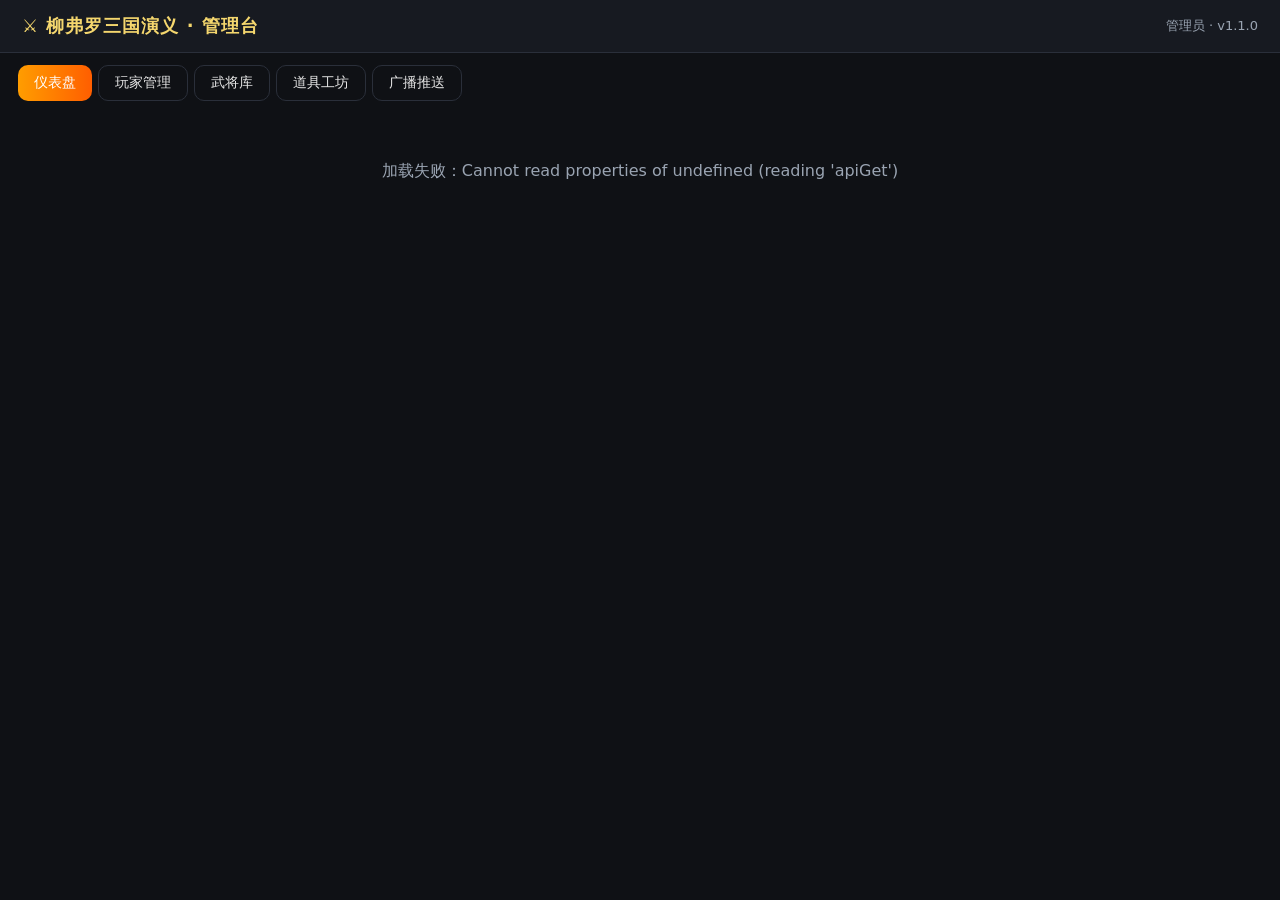
==== pages/admin/index.html @ 689092c4 "Add files via upload" ====
<!doctype html>
<html lang="zh-CN">
<head>
  <meta charset="utf-8" />
  <meta name="viewport" content="width=device-width, initial-scale=1" />
  <title>三国演义 · 管理台</title>
  <link rel="stylesheet" href="./style.css" />
</head>
<body>
  <header class="topbar">
    <div class="brand">⚔️ 柳弗罗三国演义 · 管理台</div>
    <div class="meta"><span id="whoami">管理员</span> · <span id="version">v1.1.0</span></div>
  </header>

  <nav class="tabs" id="tabs">
    <button class="tab active" data-view="dashboard">仪表盘</button>
    <button class="tab" data-view="players">玩家管理</button>
    <button class="tab" data-view="generals">武将库</button>
    <button class="tab" data-view="items">道具工坊</button>
    <button class="tab" data-view="broadcast">广播推送</button>
  </nav>

  <main id="view" class="view">
    <div class="loading">加载中…</div>
  </main>

  <script type="module" src="./app.js"></script>
</body>
</html>
---- pages/admin/style.css ----
:root {
  --bg: #0f1115;
  --panel: #171a21;
  --border: #2a2f3a;
  --text: #e6e6e6;
  --muted: #9aa4b2;
  --gold: #d4af37;
  --accent: #f5d76e;
  --danger: #e5484d;
  --ok: #30a46c;
}
[data-theme="light"] {
  --bg: #f5f6f8;
  --panel: #ffffff;
  --border: #e2e5ea;
  --text: #1a1a1a;
  --muted: #5b6472;
}
* { box-sizing: border-box; }
body {
  margin: 0; background: var(--bg); color: var(--text);
  font-family: "Microsoft YaHei", "PingFang SC", system-ui, sans-serif;
}
.topbar {
  display: flex; justify-content: space-between; align-items: center;
  padding: 14px 22px; border-bottom: 1px solid var(--border);
  background: var(--panel);
}
.brand { font-size: 18px; font-weight: 800; color: var(--accent); letter-spacing: 1px; }
.meta { font-size: 13px; color: var(--muted); }
.tabs { display: flex; gap: 6px; padding: 12px 18px; flex-wrap: wrap; }
.tab {
  padding: 8px 16px; border-radius: 10px; border: 1px solid var(--border);
  background: transparent; color: var(--text); cursor: pointer; font-size: 14px;
}
.tab.active { background: linear-gradient(90deg, #ff9d00, #ff5e00); color: #fff; border: none; }
.view { padding: 18px 22px 40px; }
.cards { display: grid; grid-template-columns: repeat(auto-fill, minmax(180px, 1fr)); gap: 14px; }
.card {
  background: var(--panel); border: 1px solid var(--border);
  border-radius: 14px; padding: 16px;
}
.card .k { color: var(--muted); font-size: 13px; }
.card .v { font-size: 28px; font-weight: 800; color: var(--accent); margin-top: 6px; }
table { width: 100%; border-collapse: collapse; margin-top: 12px; font-size: 14px; }
th, td { text-align: left; padding: 9px 10px; border-bottom: 1px solid var(--border); }
th { color: var(--muted); font-weight: 600; }
tr:hover td { background: rgba(212, 175, 55, .06); }
input, textarea, select {
  width: 100%; padding: 9px 10px; border-radius: 8px;
  border: 1px solid var(--border); background: var(--bg); color: var(--text);
  font-size: 14px; margin-top: 6px;
}
button.primary {
  margin-top: 10px; padding: 9px 18px; border-radius: 8px; border: none;
  background: linear-gradient(90deg, #ff9d00, #ff5e00); color: #fff; cursor: pointer;
}
.muted { color: var(--muted); font-size: 13px; }
.badge { padding: 2px 8px; border-radius: 8px; font-size: 12px; }
.badge.ssr { background: #ff5e00; color: #fff; }
.badge.sr { background: #6a3bff; color: #fff; }
.badge.r { background: #1f6fff; color: #fff; }
.badge.n { background: #5a5a5a; color: #fff; }
.loading { color: var(--muted); padding: 30px; text-align: center; }
.row { display: flex; gap: 12px; flex-wrap: wrap; }
.col { flex: 1; min-width: 260px; }
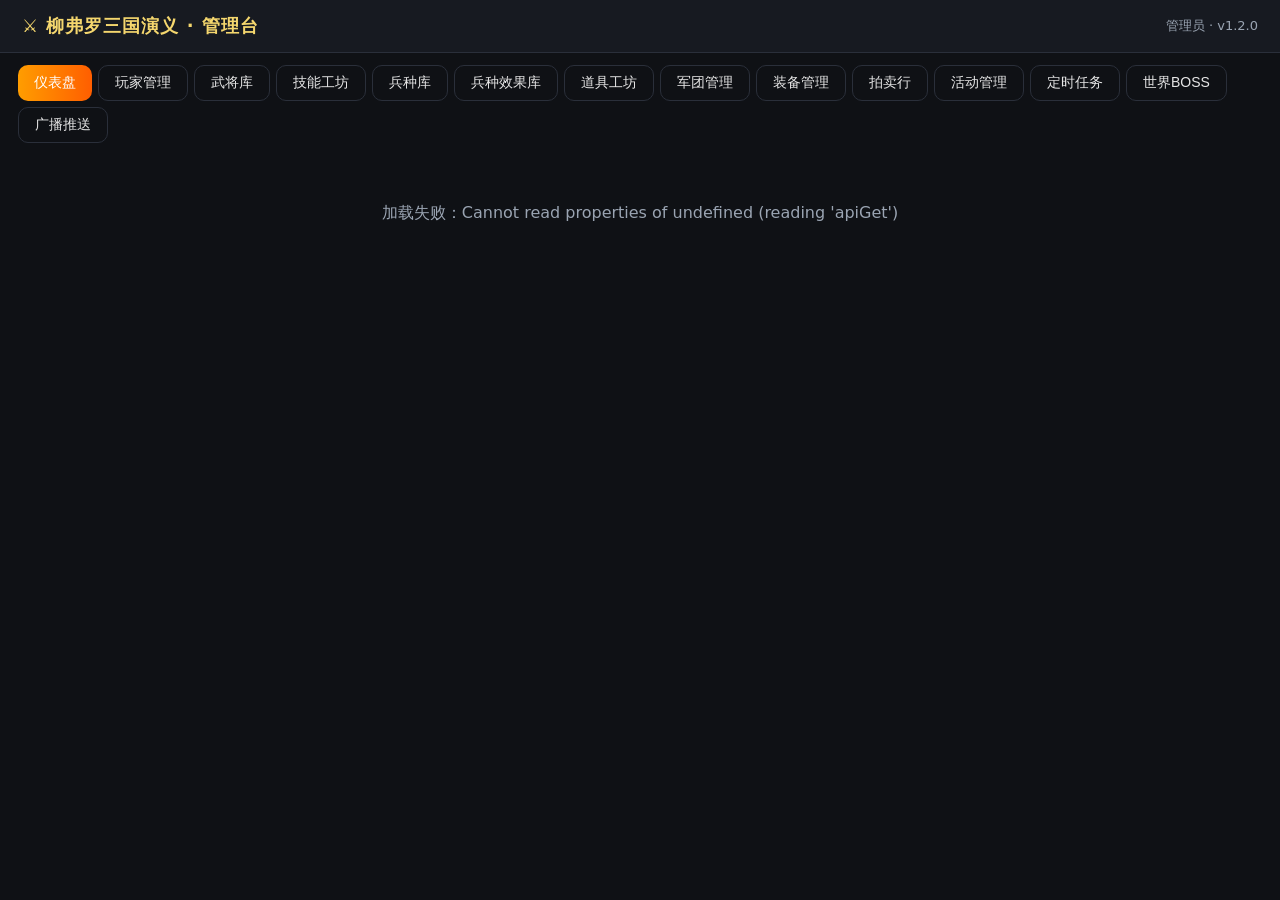
==== commit a1601e3c: "Add files via upload" ====
--- a/pages/admin/index.html
+++ b/pages/admin/index.html
@@ -1,29 +1,38 @@
-<!doctype html>
-<html lang="zh-CN">
-<head>
-  <meta charset="utf-8" />
-  <meta name="viewport" content="width=device-width, initial-scale=1" />
-  <title>三国演义 · 管理台</title>
-  <link rel="stylesheet" href="./style.css" />
-</head>
-<body>
-  <header class="topbar">
-    <div class="brand">⚔️ 柳弗罗三国演义 · 管理台</div>
-    <div class="meta"><span id="whoami">管理员</span> · <span id="version">v1.1.0</span></div>
-  </header>
-
-  <nav class="tabs" id="tabs">
-    <button class="tab active" data-view="dashboard">仪表盘</button>
-    <button class="tab" data-view="players">玩家管理</button>
-    <button class="tab" data-view="generals">武将库</button>
-    <button class="tab" data-view="items">道具工坊</button>
-    <button class="tab" data-view="broadcast">广播推送</button>
-  </nav>
-
-  <main id="view" class="view">
-    <div class="loading">加载中…</div>
-  </main>
-
-  <script type="module" src="./app.js"></script>
-</body>
-</html>
+<!doctype html>
+<html lang="zh-CN">
+<head>
+  <meta charset="utf-8" />
+  <meta name="viewport" content="width=device-width, initial-scale=1" />
+  <title>三国演义 · 管理台</title>
+  <link rel="stylesheet" href="./style.css" />
+</head>
+<body>
+  <header class="topbar">
+    <div class="brand">⚔️ 柳弗罗三国演义 · 管理台</div>
+    <div class="meta"><span id="whoami">管理员</span> · <span id="version">v1.2.0</span></div>
+  </header>
+
+  <nav class="tabs" id="tabs">
+    <button class="tab active" data-view="dashboard">仪表盘</button>
+    <button class="tab" data-view="players">玩家管理</button>
+    <button class="tab" data-view="generals">武将库</button>
+    <button class="tab" data-view="skills">技能工坊</button>
+    <button class="tab" data-view="troops">兵种库</button>
+    <button class="tab" data-view="troopEffects">兵种效果库</button>
+    <button class="tab" data-view="items">道具工坊</button>
+    <button class="tab" data-view="guilds">军团管理</button>
+    <button class="tab" data-view="equipments">装备管理</button>
+    <button class="tab" data-view="auctions">拍卖行</button>
+    <button class="tab" data-view="events">活动管理</button>
+    <button class="tab" data-view="jobs">定时任务</button>
+    <button class="tab" data-view="worldboss">世界BOSS</button>
+    <button class="tab" data-view="broadcast">广播推送</button>
+  </nav>
+
+  <main id="view" class="view">
+    <div class="loading">加载中…</div>
+  </main>
+
+  <script type="module" src="./app.js"></script>
+</body>
+</html>
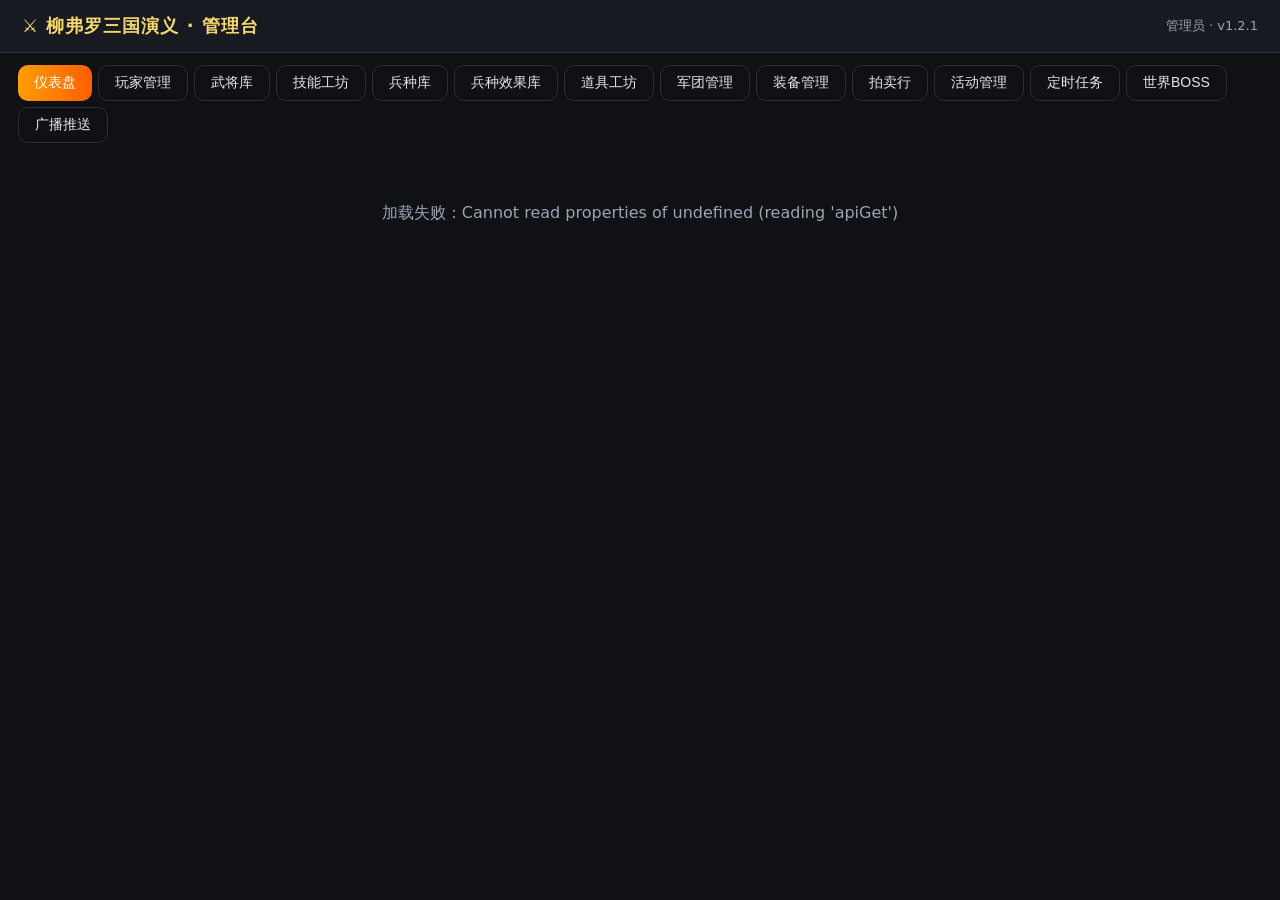
==== commit 5280680d: "Add files via upload" ====
--- a/pages/admin/index.html
+++ b/pages/admin/index.html
@@ -9,7 +9,7 @@
 <body>
   <header class="topbar">
     <div class="brand">⚔️ 柳弗罗三国演义 · 管理台</div>
-    <div class="meta"><span id="whoami">管理员</span> · <span id="version">v1.2.0</span></div>
+    <div class="meta"><span id="whoami">管理员</span> · <span id="version">v1.2.1</span></div>
   </header>
 
   <nav class="tabs" id="tabs">
